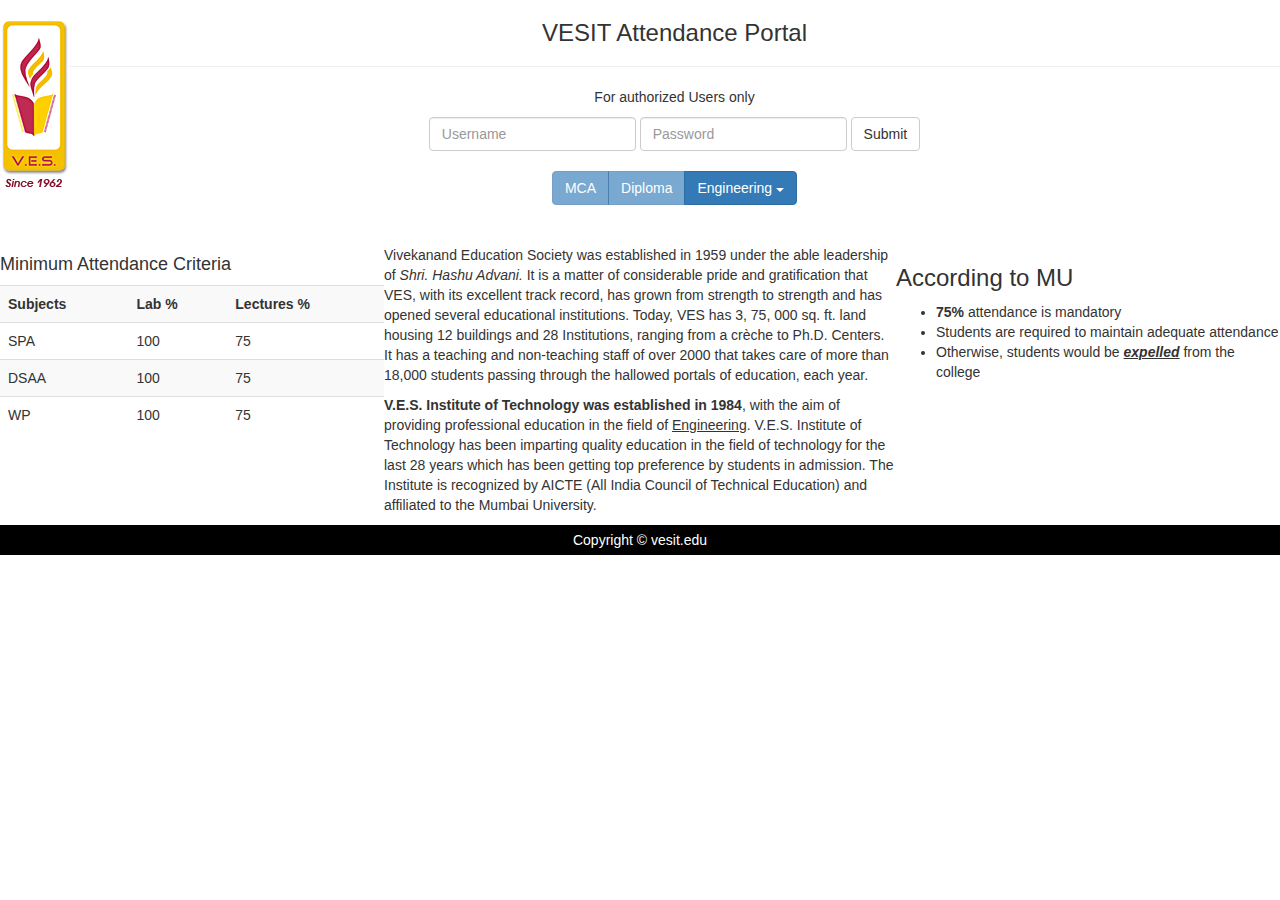
==== html/index.html @ c5f8448f "half built" ====
<!DOCTYPE html>
<html>
	<head>
		<!-- Latest compiled and minified CSS -->
		<link rel="stylesheet" href="../css/bootstrap.min.css">
		
		<!-- jQuery library -->
		<script src="../js/jquery.min.js"></script>
		
		<!-- Latest compiled JavaScript -->
		<script src="../js/bootstrap.min.js"></script>
		<style>
		#footer {
		background-color:black;
		color:white;
		clear:both;
		text-align:center;
		padding:5px;
		bottom:0;
		width:100%;
		}
		</style>
		
		<div>
			<img style="float:left" src="../imgs/logo.png" alt = "Ves Logo" >
			<center><h3>VESIT Attendance Portal</h3></center>
			<hr>
			<center>
			<p>For authorized Users only</p>
			<form class = "form-inline" action = "staff.html">
				<input name="usrname" class="form-control" placeholder="Username" type = "text"/>
				<input name="password" class="form-control" placeholder="Password" type = "password"/>
				<button class = "btn btn-default">Submit</button>
			</form>
			</center>
		</div>
		
	</head>
	<body>
		
		<br/>
		
		<center>
		<div class="btn-group">
			<button class="btn btn-primary disabled">MCA</button>
			<button class="btn btn-primary disabled">Diploma</button>
			<div class="btn-group">
				<button class="btn btn-primary dropdown-toggle" data-toggle="dropdown">
				Engineering <span class="caret"></span></button>
				<ul class="dropdown-menu" role="menu">
					<li><a href="student.php?branch=it">IT</a></li>
					<li><a href="student.php?branch=comps">Comps</a></li>
				</ul>
			</div>
		</div>
		</center><BR><BR>
		
		<div style = "float:left;width:30%" >
			<h4> Minimum Attendance Criteria</h4>
			<table align="center" class="table table-striped">
				<tr>
					<th>Subjects</th>
					<th>Lab %</th>
					<th>Lectures %</th>
				</tr>
				<tr>
					<td>SPA</td>
					<td>100</td>
					<td>75</td>
				</tr>
				<tr>
					<td>DSAA</td>
					<td>100</td>
					<td>75</td>
				</tr>
				<tr>
					<td>WP</td>
					<td>100</td>
					<td>75</td>
				</tr>
			</table></div>
			
			<div style = "float:left;width:40%">
				<p align="left">Vivekanand Education Society was established in 1959 under the able leadership of <i>Shri. Hashu Advani.</i> It is a matter of considerable pride and gratification that VES, with its excellent track record, has grown from strength to strength and has opened several educational institutions. Today, VES has 3, 75, 000 sq. ft. land housing 12 buildings and 28 Institutions, ranging from a crèche to Ph.D. Centers. It has a teaching and non-teaching staff of over 2000 that takes care of more than 18,000 students passing through the hallowed portals of education, each year.
				</p>
				<p align="left">
					<b>V.E.S. Institute of Technology was established in 1984</b>, with the aim of providing professional education in the field of <u>Engineering</u>. V.E.S. Institute of Technology has been imparting quality education in the field of technology for the last 28 years which has been getting top preference by students in admission. The Institute is recognized by AICTE (All India Council of Technical Education) and affiliated to the Mumbai University.
				</p>
			</div>
			
			<div style = "float:right;width:30%">
				<h3>According to MU</h3>
				<ul style="list-style-type:disc">
					<li><b>75%</b> attendance is mandatory</li>
					<li>Students are required to maintain adequate attendance</li>
					<li>Otherwise, students would be <b><i><u>expelled</b></i></u> from the college</li>
				</ul>
			</div>
			
			<div id="footer">
				Copyright &copy; vesit.edu
			</div>
		</body>
	</html>
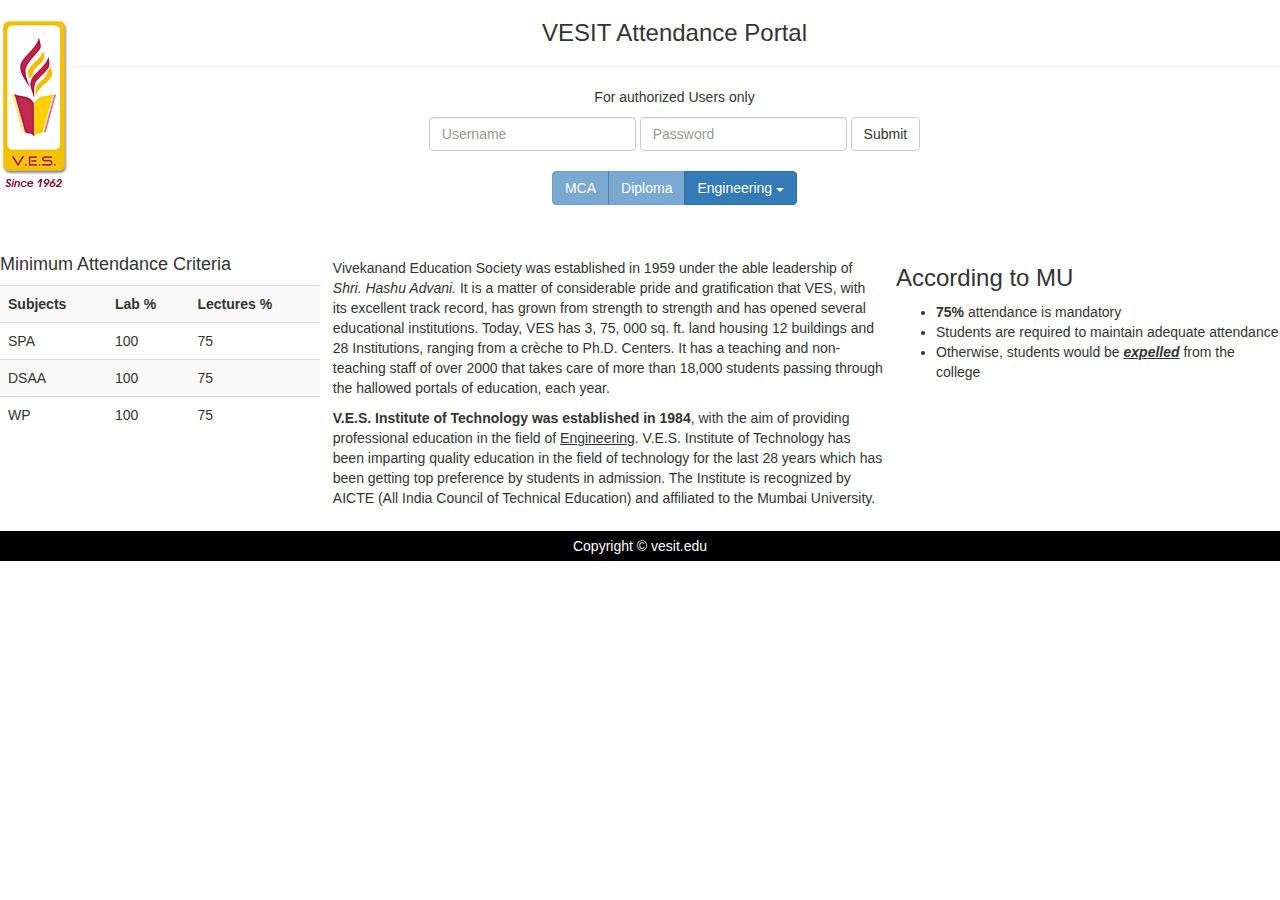
==== commit 87875a6b: "CSS seperated" ====
--- a/html/index.html
+++ b/html/index.html
@@ -1,38 +1,25 @@
 <!DOCTYPE html>
 <html>
 	<head>
-		<!-- Latest compiled and minified CSS -->
+		
+		<title>VESIT Attendance</title>
 		<link rel="stylesheet" href="../css/bootstrap.min.css">
-		
-		<!-- jQuery library -->
+		<link rel="stylesheet" type="text/css" href="../css/global.css">
 		<script src="../js/jquery.min.js"></script>
-		
-		<!-- Latest compiled JavaScript -->
 		<script src="../js/bootstrap.min.js"></script>
-		<style>
-		#footer {
-		background-color:black;
-		color:white;
-		clear:both;
-		text-align:center;
-		padding:5px;
-		bottom:0;
-		width:100%;
-		}
-		</style>
 		
 		<div>
-			<img style="float:left" src="../imgs/logo.png" alt = "Ves Logo" >
-			<center><h3>VESIT Attendance Portal</h3></center>
+			<img id="logo" src="../imgs/logo.png" alt = "Ves Logo" >
+			<h3 id="heading">VESIT Attendance Portal</h3>
 			<hr>
-			<center>
-			<p>For authorized Users only</p>
-			<form class = "form-inline" action = "staff.html">
-				<input name="usrname" class="form-control" placeholder="Username" type = "text"/>
-				<input name="password" class="form-control" placeholder="Password" type = "password"/>
-				<button class = "btn btn-default">Submit</button>
-			</form>
-			</center>
+			<div id = "login">
+				<p>For authorized Users only</p>
+				<form class = "form-inline" action = "staff.html">
+					<input name="usrname" class="form-control" placeholder="Username" type = "text"/>
+					<input name="password" class="form-control" placeholder="Password" type = "password"/>
+					<button class = "btn btn-default">Submit</button>
+				</form>
+			</div>
 		</div>
 		
 	</head>
@@ -40,22 +27,24 @@
 		
 		<br/>
 		
-		<center>
-		<div class="btn-group">
-			<button class="btn btn-primary disabled">MCA</button>
-			<button class="btn btn-primary disabled">Diploma</button>
+		<div class="text-center">
 			<div class="btn-group">
-				<button class="btn btn-primary dropdown-toggle" data-toggle="dropdown">
-				Engineering <span class="caret"></span></button>
-				<ul class="dropdown-menu" role="menu">
-					<li><a href="student.php?branch=it">IT</a></li>
-					<li><a href="student.php?branch=comps">Comps</a></li>
-				</ul>
+				<button class="btn btn-primary disabled">MCA</button>
+				<button class="btn btn-primary disabled">Diploma</button>
+				<div class="btn-group">
+					<button class="btn btn-primary dropdown-toggle" data-toggle="dropdown">
+					Engineering <span class="caret"></span></button>
+					<ul class="dropdown-menu" role="menu">
+						<li><a href="student.php?branch=it">IT</a></li>
+						<li><a href="student.php?branch=comps">Comps</a></li>
+					</ul>
+				</div>
 			</div>
 		</div>
-		</center><BR><BR>
 		
-		<div style = "float:left;width:30%" >
+		<br/><br/>
+		
+		<div style = "float:left;width:25%" >
 			<h4> Minimum Attendance Criteria</h4>
 			<table align="center" class="table table-striped">
 				<tr>
@@ -78,27 +67,28 @@
 					<td>100</td>
 					<td>75</td>
 				</tr>
-			</table></div>
-			
-			<div style = "float:left;width:40%">
-				<p align="left">Vivekanand Education Society was established in 1959 under the able leadership of <i>Shri. Hashu Advani.</i> It is a matter of considerable pride and gratification that VES, with its excellent track record, has grown from strength to strength and has opened several educational institutions. Today, VES has 3, 75, 000 sq. ft. land housing 12 buildings and 28 Institutions, ranging from a crèche to Ph.D. Centers. It has a teaching and non-teaching staff of over 2000 that takes care of more than 18,000 students passing through the hallowed portals of education, each year.
-				</p>
-				<p align="left">
-					<b>V.E.S. Institute of Technology was established in 1984</b>, with the aim of providing professional education in the field of <u>Engineering</u>. V.E.S. Institute of Technology has been imparting quality education in the field of technology for the last 28 years which has been getting top preference by students in admission. The Institute is recognized by AICTE (All India Council of Technical Education) and affiliated to the Mumbai University.
-				</p>
-			</div>
-			
-			<div style = "float:right;width:30%">
-				<h3>According to MU</h3>
-				<ul style="list-style-type:disc">
-					<li><b>75%</b> attendance is mandatory</li>
-					<li>Students are required to maintain adequate attendance</li>
-					<li>Otherwise, students would be <b><i><u>expelled</b></i></u> from the college</li>
-				</ul>
-			</div>
-			
-			<div id="footer">
-				Copyright &copy; vesit.edu
-			</div>
-		</body>
-	</html>+			</table>
+		</div>
+		
+		<div style = "float:left;width:43%;margin:1%">
+			<p align="left">Vivekanand Education Society was established in 1959 under the able leadership of <i>Shri. Hashu Advani.</i> It is a matter of considerable pride and gratification that VES, with its excellent track record, has grown from strength to strength and has opened several educational institutions. Today, VES has 3, 75, 000 sq. ft. land housing 12 buildings and 28 Institutions, ranging from a crèche to Ph.D. Centers. It has a teaching and non-teaching staff of over 2000 that takes care of more than 18,000 students passing through the hallowed portals of education, each year.
+			</p>
+			<p align="left">
+				<b>V.E.S. Institute of Technology was established in 1984</b>, with the aim of providing professional education in the field of <u>Engineering</u>. V.E.S. Institute of Technology has been imparting quality education in the field of technology for the last 28 years which has been getting top preference by students in admission. The Institute is recognized by AICTE (All India Council of Technical Education) and affiliated to the Mumbai University.
+			</p>
+		</div>
+		
+		<div style = "float:right;width:30%">
+			<h3>According to MU</h3>
+			<ul style="list-style-type:disc">
+				<li><b>75%</b> attendance is mandatory</li>
+				<li>Students are required to maintain adequate attendance</li>
+				<li>Otherwise, students would be <b><i><u>expelled</b></i></u> from the college</li>
+			</ul>
+		</div>
+		
+		<div id="footer">
+			Copyright &copy; vesit.edu
+		</div>
+	</body>
+</html>--- a/css/global.css
+++ b/css/global.css
@@ -0,0 +1,46 @@
+#footer 
+{
+	background-color:black;
+	color:white;
+	clear:both;
+	text-align:center;
+	padding:5px;
+	bottom:0;
+	width:100%;
+}
+#menu {
+	width:18%;
+	float: left;
+	margin: 1%;
+}
+#menu .menuheads{
+	text-align: center;
+}
+#menu .menuheads:hover{
+	background-color: #555;
+	color: white;
+}
+.sectionbranches{
+	background-color: #f2f2f2;
+}
+#content{
+	width:76%;
+	float: right;
+	margin: 2%;
+	overflow: auto;
+}
+#form1, #form2, #heading, #register_staff, #login{
+	float: center;
+	text-align: center;
+}
+#logo{
+	float:left;
+}
+label.error{
+	color:red;
+}
+#register_form{
+	float: center;
+	margin-left: 22%;
+	margin-right: 22%
+}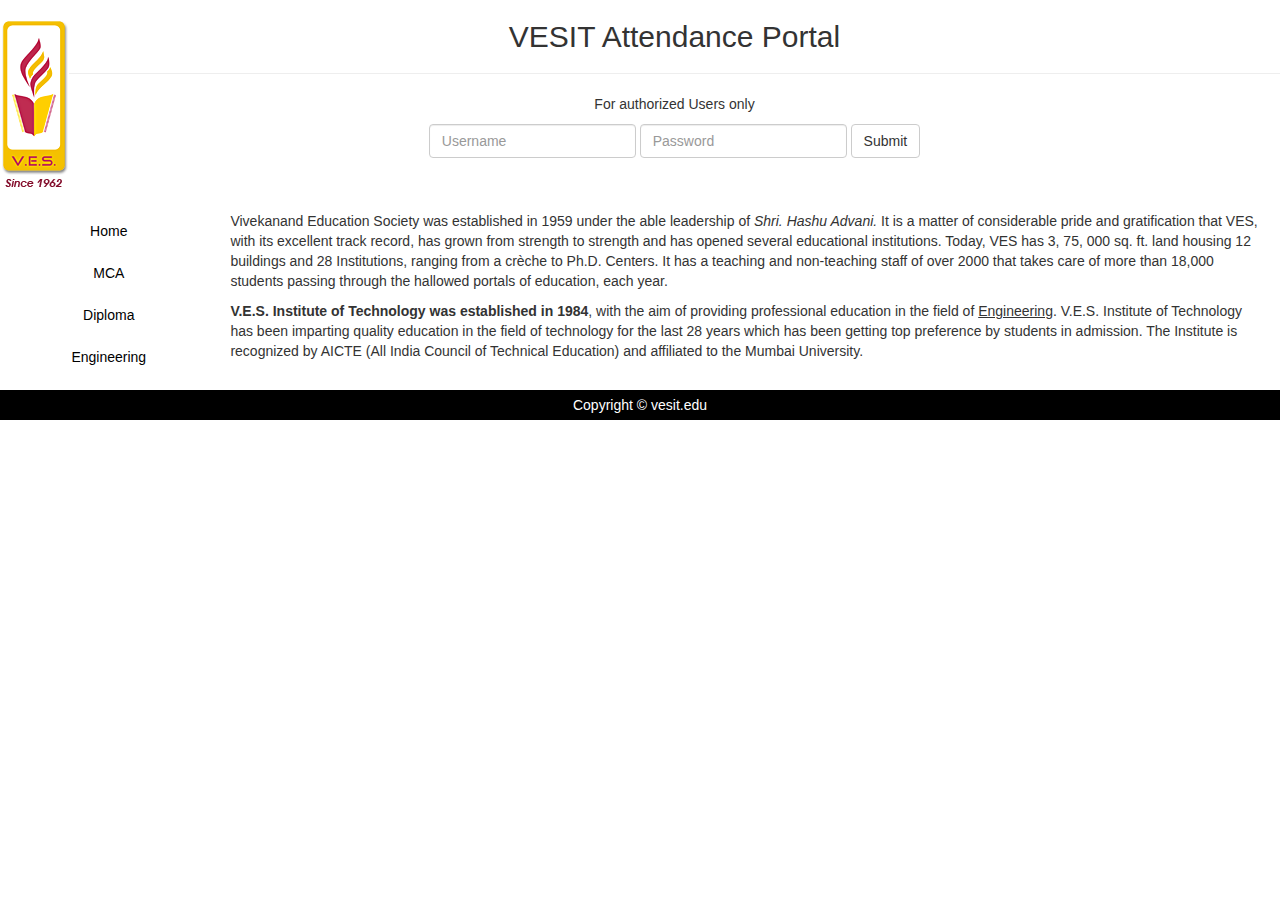
==== commit a0616f4b: "added menu in some" ====
--- a/html/index.html
+++ b/html/index.html
@@ -7,10 +7,23 @@
 		<link rel="stylesheet" type="text/css" href="../css/global.css">
 		<script src="../js/jquery.min.js"></script>
 		<script src="../js/bootstrap.min.js"></script>
+
+		<script type="text/javascript">
+		$(document).ready(function() {
+
+			$("#enggbranches").find("a").click(function(event) {
+				var classid = $(event.target).parent().attr("id");
+				var branchid = $(event.target).parent().parent().attr("id");
+				
+				var url="student.php?branch="+branchid+"&class="+classid;
+				$(location).attr("href", url); 
+			});
+		});
+		</script>
 		
 		<div>
 			<img id="logo" src="../imgs/logo.png" alt = "Ves Logo" >
-			<h3 id="heading">VESIT Attendance Portal</h3>
+			<h2 id="heading">VESIT Attendance Portal</h2>
 			<hr>
 			<div id = "login">
 				<p>For authorized Users only</p>
@@ -25,52 +38,31 @@
 	</head>
 	<body>
 		
-		<br/>
-		
-		<div class="text-center">
-			<div class="btn-group">
-				<button class="btn btn-primary disabled">MCA</button>
-				<button class="btn btn-primary disabled">Diploma</button>
-				<div class="btn-group">
-					<button class="btn btn-primary dropdown-toggle" data-toggle="dropdown">
-					Engineering <span class="caret"></span></button>
-					<ul class="dropdown-menu" role="menu">
-						<li><a href="student.php?branch=it">IT</a></li>
-						<li><a href="student.php?branch=comps">Comps</a></li>
-					</ul>
-				</div>
-			</div>
-		</div>
 		
 		<br/><br/>
 		
-		<div style = "float:left;width:25%" >
-			<h4> Minimum Attendance Criteria</h4>
-			<table align="center" class="table table-striped">
-				<tr>
-					<th>Subjects</th>
-					<th>Lab %</th>
-					<th>Lectures %</th>
-				</tr>
-				<tr>
-					<td>SPA</td>
-					<td>100</td>
-					<td>75</td>
-				</tr>
-				<tr>
-					<td>DSAA</td>
-					<td>100</td>
-					<td>75</td>
-				</tr>
-				<tr>
-					<td>WP</td>
-					<td>100</td>
-					<td>75</td>
-				</tr>
-			</table>
+		<div id="menu">
+			<ul class="nav nav-pills nav-stacked">
+				<li><a class="menuheads" href="index.html">Home</a></li>
+				<li><a class="menuheads">MCA</a></li>
+				<li><a class="menuheads">Diploma</a></li>
+				<li><a data-toggle="collapse" data-target="#enggbranches" class="menuheads collapsed" aria-expanded="false">Engineering</a></li>
+				<div class="sectionbranches collapse" id="enggbranches" aria-expanded="false" style="height:0px;">
+					<li data-toggle="collapse" data-target="#it" class="menuheads" id="itheader" aria-expanded="true">IT</li>
+					<ul id="it" class="nav nav-pills nav-stacked collapse in" aria-expanded="true">
+						<li id="d10"><a>D10</a></li>
+						<li id="d15"><a>D15</a></li>
+					</ul>
+					<li data-toggle="collapse" data-target="#comps" class="menuheads" id="compsheader" aria-expanded="true">Comps</li>
+					<ul id="comps" class="nav nav-pills nav-stacked collapse in" aria-expanded="true">
+						<li id="d7a"><a>D7A</a></li>
+						<li id="d7b"><a>D7B</a></li>
+					</ul>
+				</div>
+			</ul>
 		</div>
 		
-		<div style = "float:left;width:43%;margin:1%">
+		<div id="content">
 			<p align="left">Vivekanand Education Society was established in 1959 under the able leadership of <i>Shri. Hashu Advani.</i> It is a matter of considerable pride and gratification that VES, with its excellent track record, has grown from strength to strength and has opened several educational institutions. Today, VES has 3, 75, 000 sq. ft. land housing 12 buildings and 28 Institutions, ranging from a crèche to Ph.D. Centers. It has a teaching and non-teaching staff of over 2000 that takes care of more than 18,000 students passing through the hallowed portals of education, each year.
 			</p>
 			<p align="left">
@@ -78,15 +70,6 @@
 			</p>
 		</div>
 		
-		<div style = "float:right;width:30%">
-			<h3>According to MU</h3>
-			<ul style="list-style-type:disc">
-				<li><b>75%</b> attendance is mandatory</li>
-				<li>Students are required to maintain adequate attendance</li>
-				<li>Otherwise, students would be <b><i><u>expelled</b></i></u> from the college</li>
-			</ul>
-		</div>
-		
 		<div id="footer">
 			Copyright &copy; vesit.edu
 		</div>
--- a/css/global.css
+++ b/css/global.css
@@ -9,12 +9,13 @@
 	width:100%;
 }
 #menu {
-	width:18%;
+	width:15%;
 	float: left;
 	margin: 1%;
 }
 #menu .menuheads{
 	text-align: center;
+	color: black;
 }
 #menu .menuheads:hover{
 	background-color: #555;
@@ -24,9 +25,9 @@
 	background-color: #f2f2f2;
 }
 #content{
-	width:76%;
+	width: 81%;
 	float: right;
-	margin: 2%;
+	margin: 1%;
 	overflow: auto;
 }
 #form1, #form2, #heading, #register_staff, #login{
@@ -43,4 +44,8 @@
 	float: center;
 	margin-left: 22%;
 	margin-right: 22%
+}
+#greet{
+	font-size: 20px;
+	text-align: center;
 }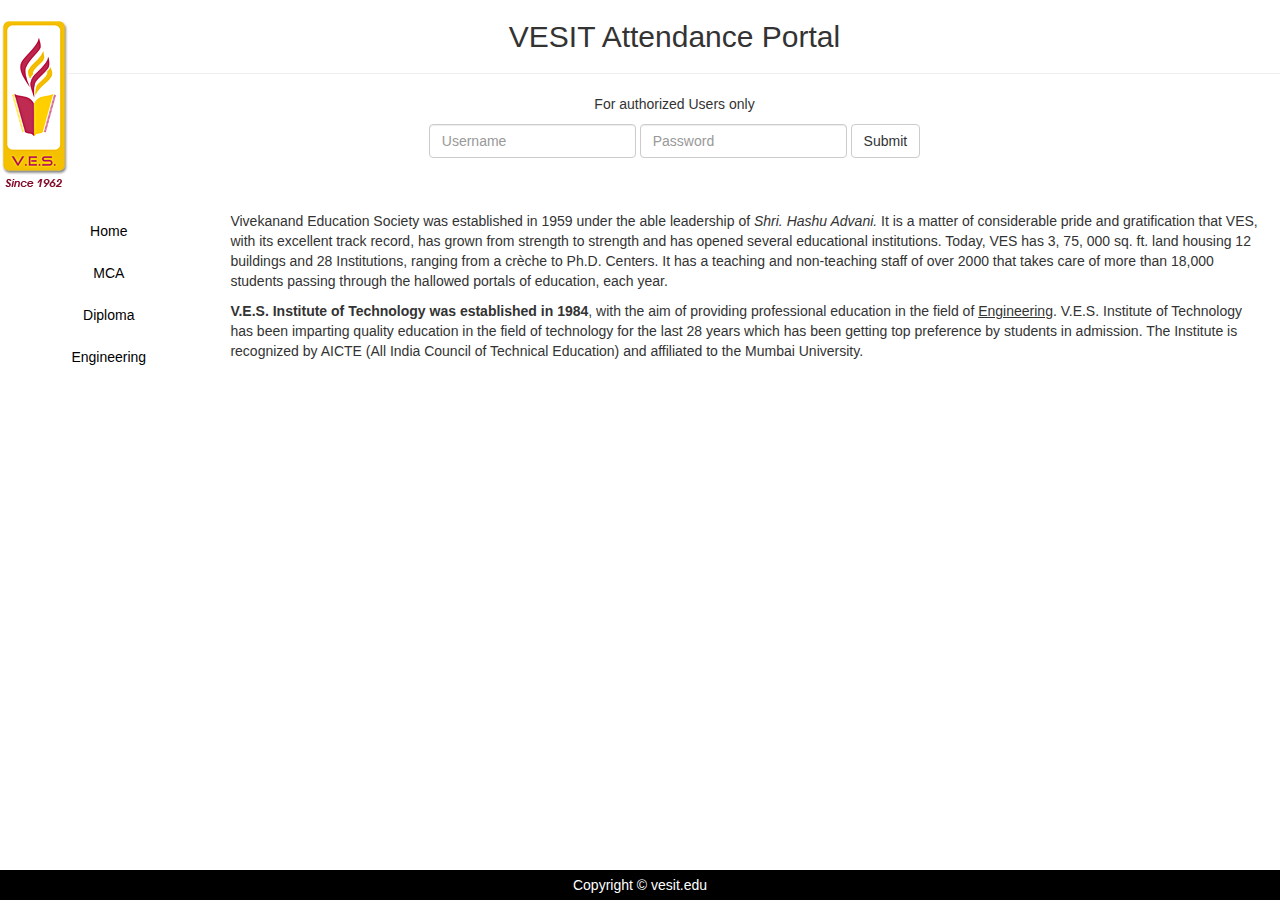
==== commit 509fa1b2: "bug fixes" ====
--- a/html/index.html
+++ b/html/index.html
@@ -7,71 +7,71 @@
 		<link rel="stylesheet" type="text/css" href="../css/global.css">
 		<script src="../js/jquery.min.js"></script>
 		<script src="../js/bootstrap.min.js"></script>
-
+		
 		<script type="text/javascript">
 		$(document).ready(function() {
-
+		
 			$("#enggbranches").find("a").click(function(event) {
 				var classid = $(event.target).parent().attr("id");
 				var branchid = $(event.target).parent().parent().attr("id");
 				
 				var url="student.php?branch="+branchid+"&class="+classid;
-				$(location).attr("href", url); 
+				$(location).attr("href", url);
 			});
 		});
 		</script>
-		
-		<div>
-			<img id="logo" src="../imgs/logo.png" alt = "Ves Logo" >
-			<h2 id="heading">VESIT Attendance Portal</h2>
-			<hr>
-			<div id = "login">
-				<p>For authorized Users only</p>
-				<form class = "form-inline" action = "staff.html">
-					<input name="usrname" class="form-control" placeholder="Username" type = "text"/>
-					<input name="password" class="form-control" placeholder="Password" type = "password"/>
-					<button class = "btn btn-default">Submit</button>
-				</form>
-			</div>
-		</div>
-		
+
 	</head>
 	<body>
 		
-		
-		<br/><br/>
-		
-		<div id="menu">
-			<ul class="nav nav-pills nav-stacked">
-				<li><a class="menuheads" href="index.html">Home</a></li>
-				<li><a class="menuheads">MCA</a></li>
-				<li><a class="menuheads">Diploma</a></li>
-				<li><a data-toggle="collapse" data-target="#enggbranches" class="menuheads collapsed" aria-expanded="false">Engineering</a></li>
-				<div class="sectionbranches collapse" id="enggbranches" aria-expanded="false" style="height:0px;">
-					<li data-toggle="collapse" data-target="#it" class="menuheads" id="itheader" aria-expanded="true">IT</li>
-					<ul id="it" class="nav nav-pills nav-stacked collapse in" aria-expanded="true">
-						<li id="d10"><a>D10</a></li>
-						<li id="d15"><a>D15</a></li>
-					</ul>
-					<li data-toggle="collapse" data-target="#comps" class="menuheads" id="compsheader" aria-expanded="true">Comps</li>
-					<ul id="comps" class="nav nav-pills nav-stacked collapse in" aria-expanded="true">
-						<li id="d7a"><a>D7A</a></li>
-						<li id="d7b"><a>D7B</a></li>
-					</ul>
+		<div class="wrapper">
+			<div>
+				<img id="logo" src="../imgs/logo.png" alt = "Ves Logo" >
+				<h2 id="heading">VESIT Attendance Portal</h2>
+				<hr>
+				<div id = "login">
+					<p>For authorized Users only</p>
+					<form class = "form-inline" action = "staff.html">
+						<input name="usrname" class="form-control" placeholder="Username" type = "text"/>
+						<input name="password" class="form-control" placeholder="Password" type = "password"/>
+						<button class = "btn btn-default">Submit</button>
+					</form>
 				</div>
-			</ul>
+			</div>
+			
+			<br/><br/>
+			
+			<div id="menu">
+				<ul class="nav nav-pills nav-stacked">
+					<li><a class="menuheads" href="index.html">Home</a></li>
+					<li><a class="menuheads">MCA</a></li>
+					<li><a class="menuheads">Diploma</a></li>
+					<li><a data-toggle="collapse" data-target="#enggbranches" class="menuheads collapsed" aria-expanded="false">Engineering</a></li>
+					<div class="sectionbranches collapse" id="enggbranches" aria-expanded="false" style="height:0px;">
+						<li data-toggle="collapse" data-target="#it" class="menuheads" id="itheader" aria-expanded="true">IT</li>
+						<ul id="it" class="nav nav-pills nav-stacked collapse in" aria-expanded="true">
+							<li id="d10"><a>D10</a></li>
+							<li id="d15"><a>D15</a></li>
+						</ul>
+						<li data-toggle="collapse" data-target="#comps" class="menuheads" id="compsheader" aria-expanded="true">Comps</li>
+						<ul id="comps" class="nav nav-pills nav-stacked collapse in" aria-expanded="true">
+							<li id="d7a"><a>D7A</a></li>
+							<li id="d7b"><a>D7B</a></li>
+						</ul>
+					</div>
+				</ul>
+			</div>
+			
+			<div id="content">
+				<p align="left">Vivekanand Education Society was established in 1959 under the able leadership of <i>Shri. Hashu Advani.</i> It is a matter of considerable pride and gratification that VES, with its excellent track record, has grown from strength to strength and has opened several educational institutions. Today, VES has 3, 75, 000 sq. ft. land housing 12 buildings and 28 Institutions, ranging from a crèche to Ph.D. Centers. It has a teaching and non-teaching staff of over 2000 that takes care of more than 18,000 students passing through the hallowed portals of education, each year.
+				</p>
+				<p align="left">
+					<b>V.E.S. Institute of Technology was established in 1984</b>, with the aim of providing professional education in the field of <u>Engineering</u>. V.E.S. Institute of Technology has been imparting quality education in the field of technology for the last 28 years which has been getting top preference by students in admission. The Institute is recognized by AICTE (All India Council of Technical Education) and affiliated to the Mumbai University.
+				</p>
+			</div>
 		</div>
-		
-		<div id="content">
-			<p align="left">Vivekanand Education Society was established in 1959 under the able leadership of <i>Shri. Hashu Advani.</i> It is a matter of considerable pride and gratification that VES, with its excellent track record, has grown from strength to strength and has opened several educational institutions. Today, VES has 3, 75, 000 sq. ft. land housing 12 buildings and 28 Institutions, ranging from a crèche to Ph.D. Centers. It has a teaching and non-teaching staff of over 2000 that takes care of more than 18,000 students passing through the hallowed portals of education, each year.
-			</p>
-			<p align="left">
-				<b>V.E.S. Institute of Technology was established in 1984</b>, with the aim of providing professional education in the field of <u>Engineering</u>. V.E.S. Institute of Technology has been imparting quality education in the field of technology for the last 28 years which has been getting top preference by students in admission. The Institute is recognized by AICTE (All India Council of Technical Education) and affiliated to the Mumbai University.
-			</p>
-		</div>
-		
-		<div id="footer">
+		<footer>
 			Copyright &copy; vesit.edu
-		</div>
+		</footer>
 	</body>
 </html>--- a/css/global.css
+++ b/css/global.css
@@ -1,4 +1,11 @@
-#footer 
+html, body{
+	height: 100%;
+}
+.wrapper{
+	min-height: 100%;
+	margin: 0 auto -50px;
+}
+footer 
 {
 	background-color:black;
 	color:white;
@@ -30,7 +37,7 @@
 	margin: 1%;
 	overflow: auto;
 }
-#form1, #form2, #heading, #register_staff, #login{
+#report_form_div, #attendance_form_div, #heading, #login{
 	float: center;
 	text-align: center;
 }
@@ -39,11 +46,7 @@
 }
 label.error{
 	color:red;
-}
-#register_form{
-	float: center;
-	margin-left: 22%;
-	margin-right: 22%
+	float:right;
 }
 #greet{
 	font-size: 20px;
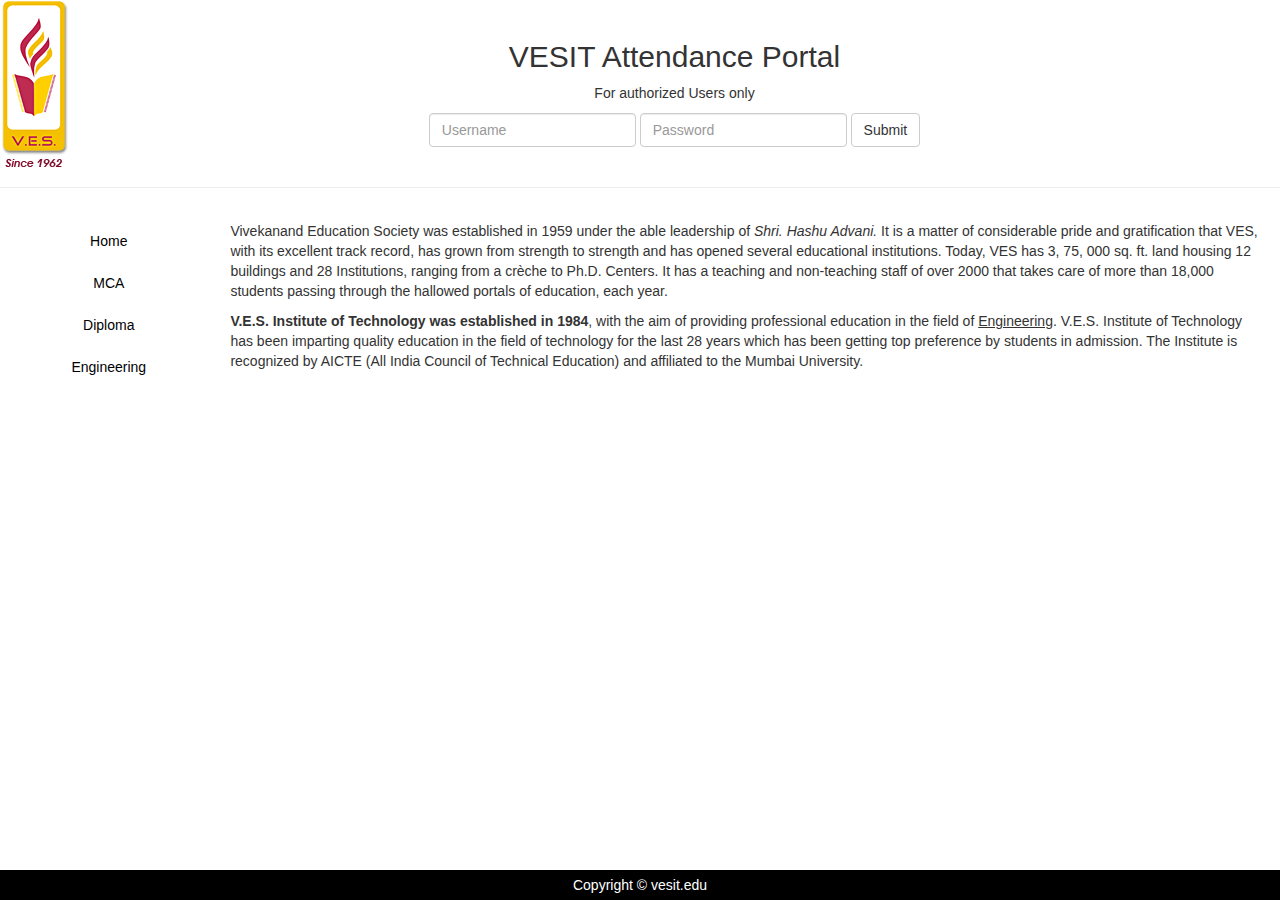
==== commit 6f8995bc: "Mysql Database Added!" ====
--- a/html/index.html
+++ b/html/index.html
@@ -15,7 +15,7 @@
 				var classid = $(event.target).parent().attr("id");
 				var branchid = $(event.target).parent().parent().attr("id");
 				
-				var url="student.php?branch="+branchid+"&class="+classid;
+				var url="student.html?branch="+branchid+"&class="+classid;
 				$(location).attr("href", url);
 			});
 		});
@@ -25,11 +25,12 @@
 	<body>
 		
 		<div class="wrapper">
-			<div>
-				<img id="logo" src="../imgs/logo.png" alt = "Ves Logo" >
-				<h2 id="heading">VESIT Attendance Portal</h2>
-				<hr>
-				<div id = "login">
+			<div id="heading">
+				<div id="logo" >
+					<img src="../imgs/logo.png" alt = "Ves Logo" >
+				</div>
+				<div>
+					<h2>VESIT Attendance Portal</h2>
 					<p>For authorized Users only</p>
 					<form class = "form-inline" action = "staff.html">
 						<input name="usrname" class="form-control" placeholder="Username" type = "text"/>
@@ -38,9 +39,8 @@
 					</form>
 				</div>
 			</div>
-			
-			<br/><br/>
-			
+			<hr/>
+
 			<div id="menu">
 				<ul class="nav nav-pills nav-stacked">
 					<li><a class="menuheads" href="index.html">Home</a></li>
--- a/css/global.css
+++ b/css/global.css
@@ -3,7 +3,7 @@
 }
 .wrapper{
 	min-height: 100%;
-	margin: 0 auto -50px;
+	margin: 0 auto -30px;
 }
 footer 
 {
@@ -37,12 +37,19 @@
 	margin: 1%;
 	overflow: auto;
 }
-#report_form_div, #attendance_form_div, #heading, #login{
+#report_form_div, #attendance_form_div{
 	float: center;
 	text-align: center;
 }
+#heading{
+	text-align: center;
+	display: initial;
+	margin: 0 22%;
+	min-height: 170px;
+}
 #logo{
 	float:left;
+	display: inline-block;
 }
 label.error{
 	color:red;
